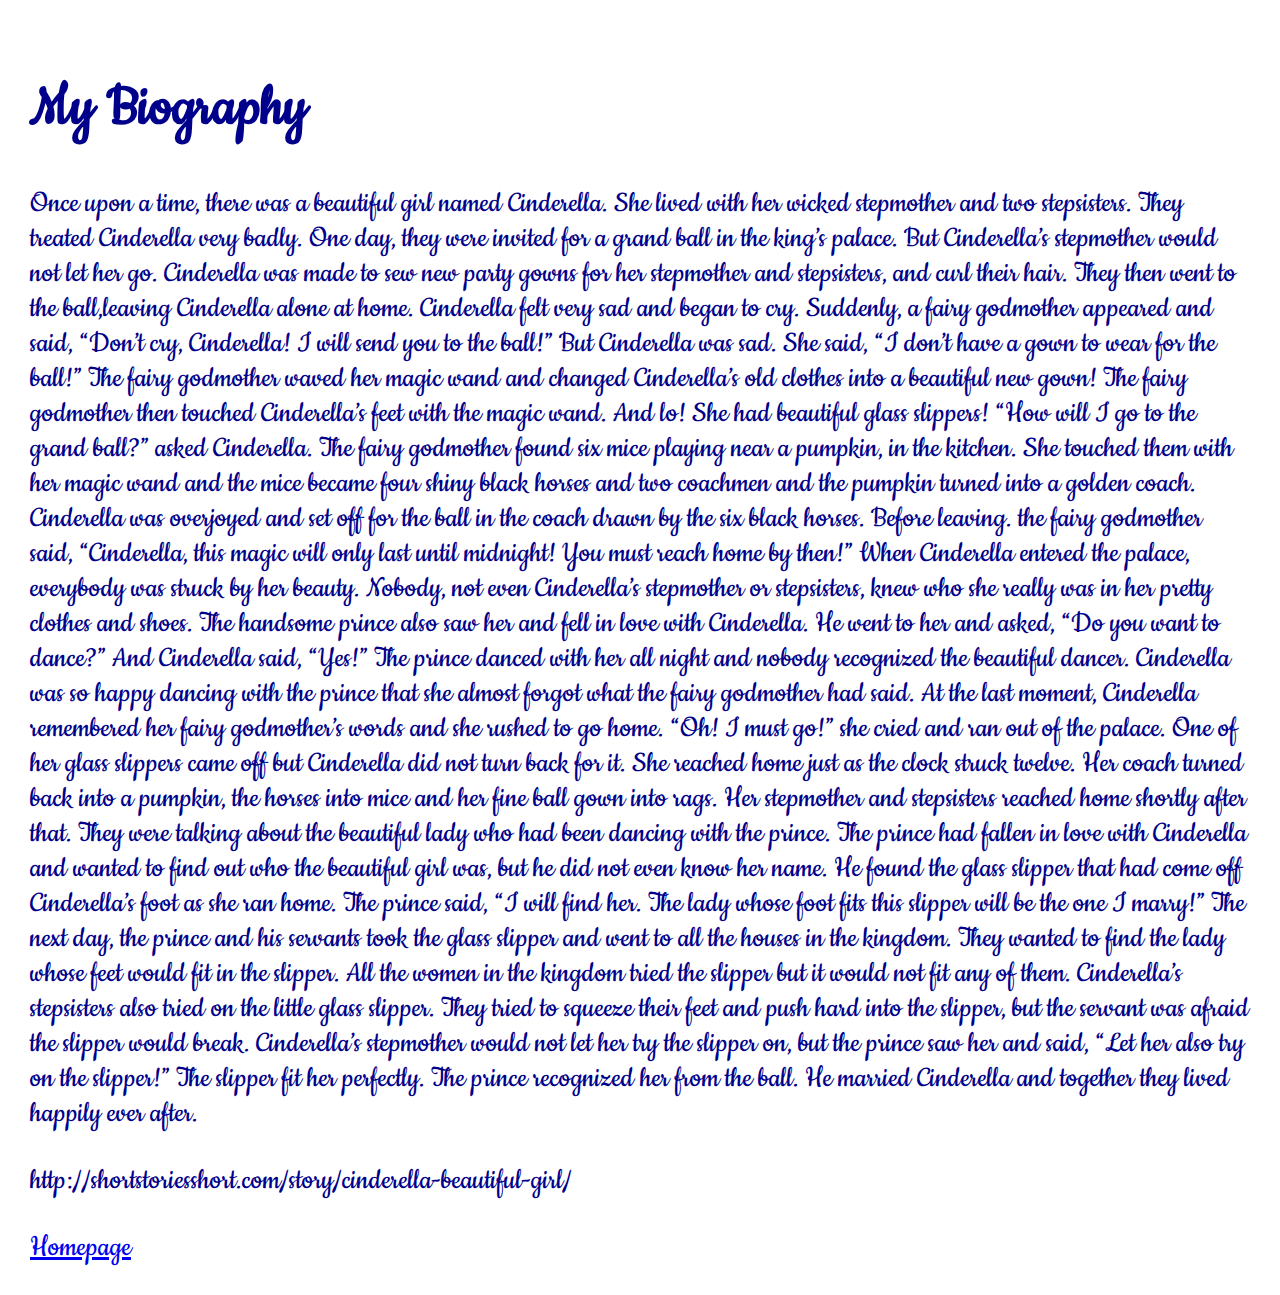
==== biography.html @ 0b269591 "Add files via upload" ====
<!DOCTYPE html>
<html>
	<head>
		<title> biography.html</title>
		<link href="https://fonts.googleapis.com/css?family=Cookie" rel="stylesheet">
		<link href="styles.css" rel="stylesheet">
	<head>
	
	<H1> My Biography </H1>
	
	<P> Once upon a time, there was a beautiful girl named Cinderella. She lived with her wicked stepmother and two stepsisters. They treated Cinderella very badly. One day, they were invited for a grand ball in the king’s palace. But Cinderella’s stepmother would not let her go. Cinderella was made to sew new party gowns for her stepmother and stepsisters, and curl their hair. They then went to the ball,leaving  Cinderella alone at home.
Cinderella felt very sad and began to cry. Suddenly, a fairy godmother appeared and said, “Don’t cry, Cinderella! I will send you to the ball!” But Cinderella was sad. She said, “I don’t have a gown to wear for the ball!” The fairy godmother waved her magic wand and changed Cinderella’s old clothes into a beautiful new gown! The fairy godmother then touched Cinderella’s feet with the magic wand. And lo! She had beautiful glass slippers! “How will I go to the grand ball?” asked Cinderella. The fairy godmother found six mice playing near a pumpkin, in the kitchen. She touched them with her magic wand and the mice became four shiny black horses and two coachmen and the pumpkin turned into a golden coach. Cinderella was overjoyed and set off for the ball in the coach drawn by the six black horses. Before leaving. the fairy godmother said, “Cinderella, this magic will only last until midnight! You must reach home by then!”
When Cinderella entered the palace, everybody was struck by her beauty. Nobody, not even Cinderella’s stepmother or stepsisters, knew who she really was in her pretty clothes and shoes. The handsome prince also saw her and fell in love with Cinderella. He went to her and asked, “Do you want to dance?” And Cinderella said, “Yes!” The prince danced with her all night and nobody recognized the beautiful dancer. Cinderella was so happy dancing with the prince that she almost forgot what the fairy godmother had said. At the last moment, Cinderella remembered her fairy godmother’s words and she rushed to go home. “Oh! I must go!” she cried and ran out of the palace. One of her glass slippers came off but Cinderella did not turn back for it. She reached home just as the clock struck twelve. Her coach turned back into a pumpkin, the horses into mice and her fine ball gown into rags. Her stepmother and stepsisters reached home shortly after that. They were talking about the beautiful lady who had been dancing with the prince.
The prince had fallen in love with Cinderella and wanted to find out who the beautiful girl was, but he did not even know her name. He found the glass slipper that had come off Cinderella’s foot as she ran home. The prince said, “I will find her. The lady whose foot fits this slipper will be the one I marry!” The next day, the prince and his servants took the glass slipper and went to all the houses in the kingdom. They wanted to find the lady whose feet would fit in the slipper. All the women in the kingdom tried the slipper but it would not fit any of them. Cinderella’s stepsisters also tried on the little glass slipper. They tried to squeeze their feet and push hard into the slipper, but the servant was afraid the slipper would break. Cinderella’s stepmother would not let her try the slipper on, but the prince saw her and said, “Let her also try on the slipper!” The slipper fit her perfectly. The prince recognized her from the ball. He married Cinderella and together they lived happily ever after.</P>

<p> http://shortstoriesshort.com/story/cinderella-beautiful-girl/ </P>
	
	<a href="index.html"> Homepage </a>
	
</html>
---- styles.css ----
h1 { color: darkblue }

body { 
	background: sliver;
	color: darkblue;
	font-size: 24pt;
	font-family: 'Cookie', cursive;
	padding: 10px;
	margin: 20px;
} 

nav li {
	display: inline-block;
	border: 2px solid black;
	background: white;
}

A href {
	border-style: outset;
	}
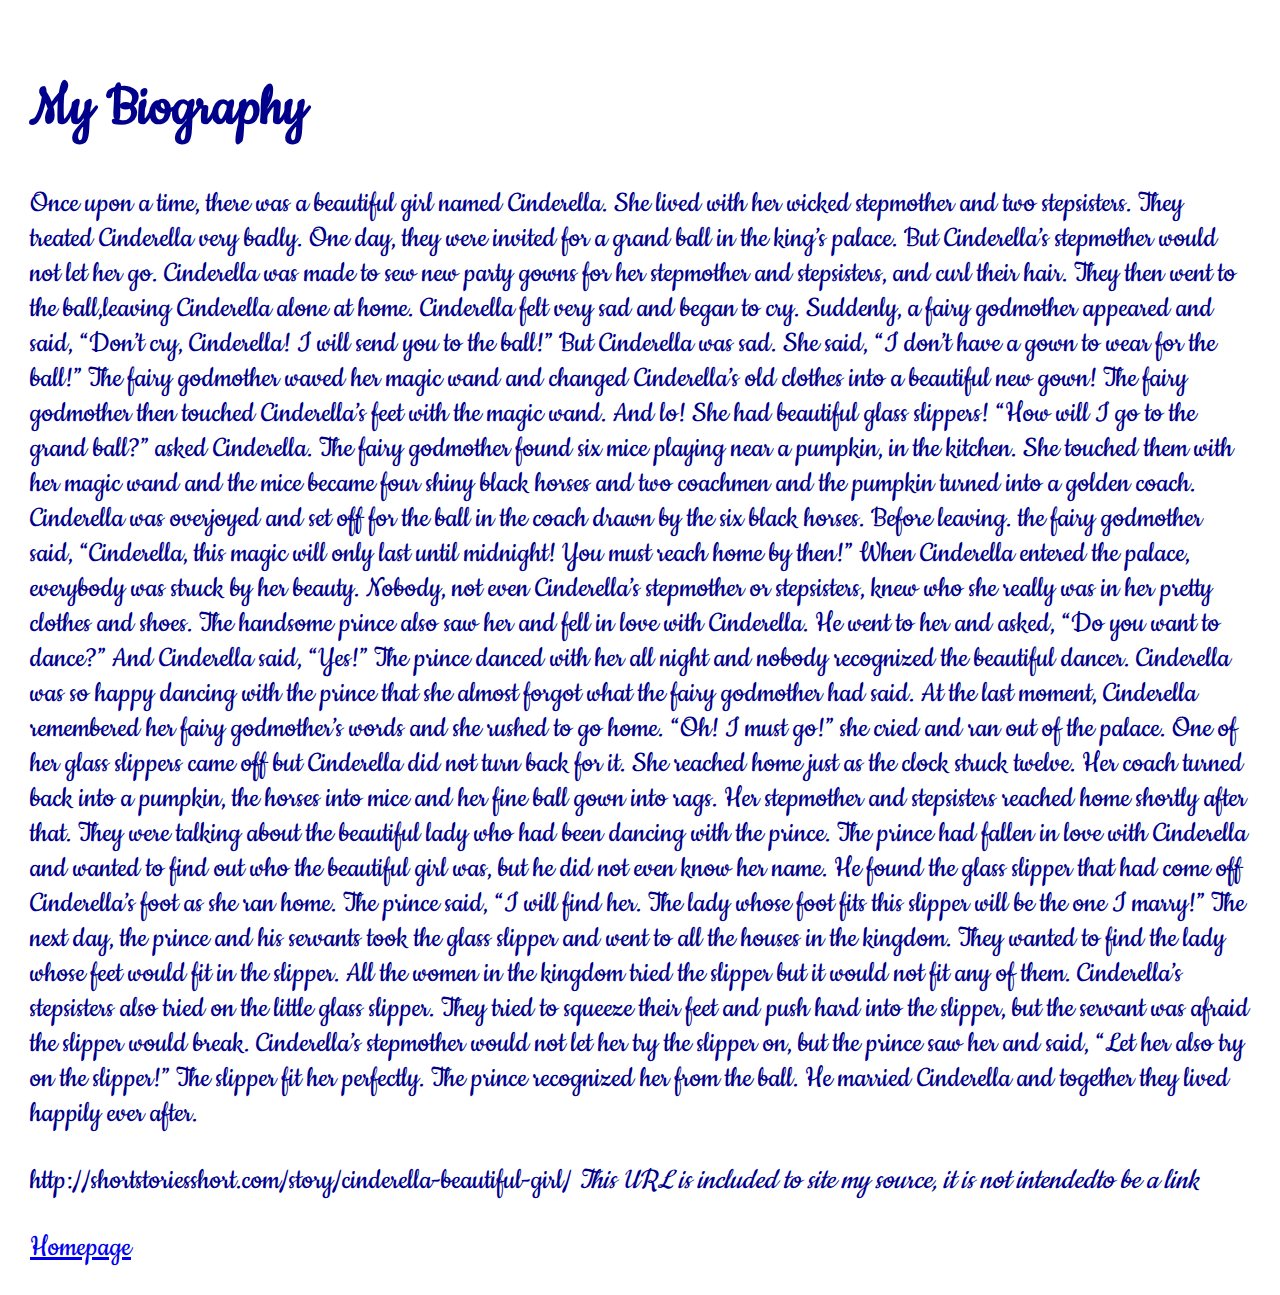
==== commit 18393fac: "Add files via upload" ====
--- a/biography.html
+++ b/biography.html
@@ -13,7 +13,8 @@
 When Cinderella entered the palace, everybody was struck by her beauty. Nobody, not even Cinderella’s stepmother or stepsisters, knew who she really was in her pretty clothes and shoes. The handsome prince also saw her and fell in love with Cinderella. He went to her and asked, “Do you want to dance?” And Cinderella said, “Yes!” The prince danced with her all night and nobody recognized the beautiful dancer. Cinderella was so happy dancing with the prince that she almost forgot what the fairy godmother had said. At the last moment, Cinderella remembered her fairy godmother’s words and she rushed to go home. “Oh! I must go!” she cried and ran out of the palace. One of her glass slippers came off but Cinderella did not turn back for it. She reached home just as the clock struck twelve. Her coach turned back into a pumpkin, the horses into mice and her fine ball gown into rags. Her stepmother and stepsisters reached home shortly after that. They were talking about the beautiful lady who had been dancing with the prince.
 The prince had fallen in love with Cinderella and wanted to find out who the beautiful girl was, but he did not even know her name. He found the glass slipper that had come off Cinderella’s foot as she ran home. The prince said, “I will find her. The lady whose foot fits this slipper will be the one I marry!” The next day, the prince and his servants took the glass slipper and went to all the houses in the kingdom. They wanted to find the lady whose feet would fit in the slipper. All the women in the kingdom tried the slipper but it would not fit any of them. Cinderella’s stepsisters also tried on the little glass slipper. They tried to squeeze their feet and push hard into the slipper, but the servant was afraid the slipper would break. Cinderella’s stepmother would not let her try the slipper on, but the prince saw her and said, “Let her also try on the slipper!” The slipper fit her perfectly. The prince recognized her from the ball. He married Cinderella and together they lived happily ever after.</P>
 
-<p> http://shortstoriesshort.com/story/cinderella-beautiful-girl/ </P>
+<P> http://shortstoriesshort.com/story/cinderella-beautiful-girl/ 
+<I>This URL is included to site my source, it is not intendedto be a link</I></P>
 	
 	<a href="index.html"> Homepage </a>
 	
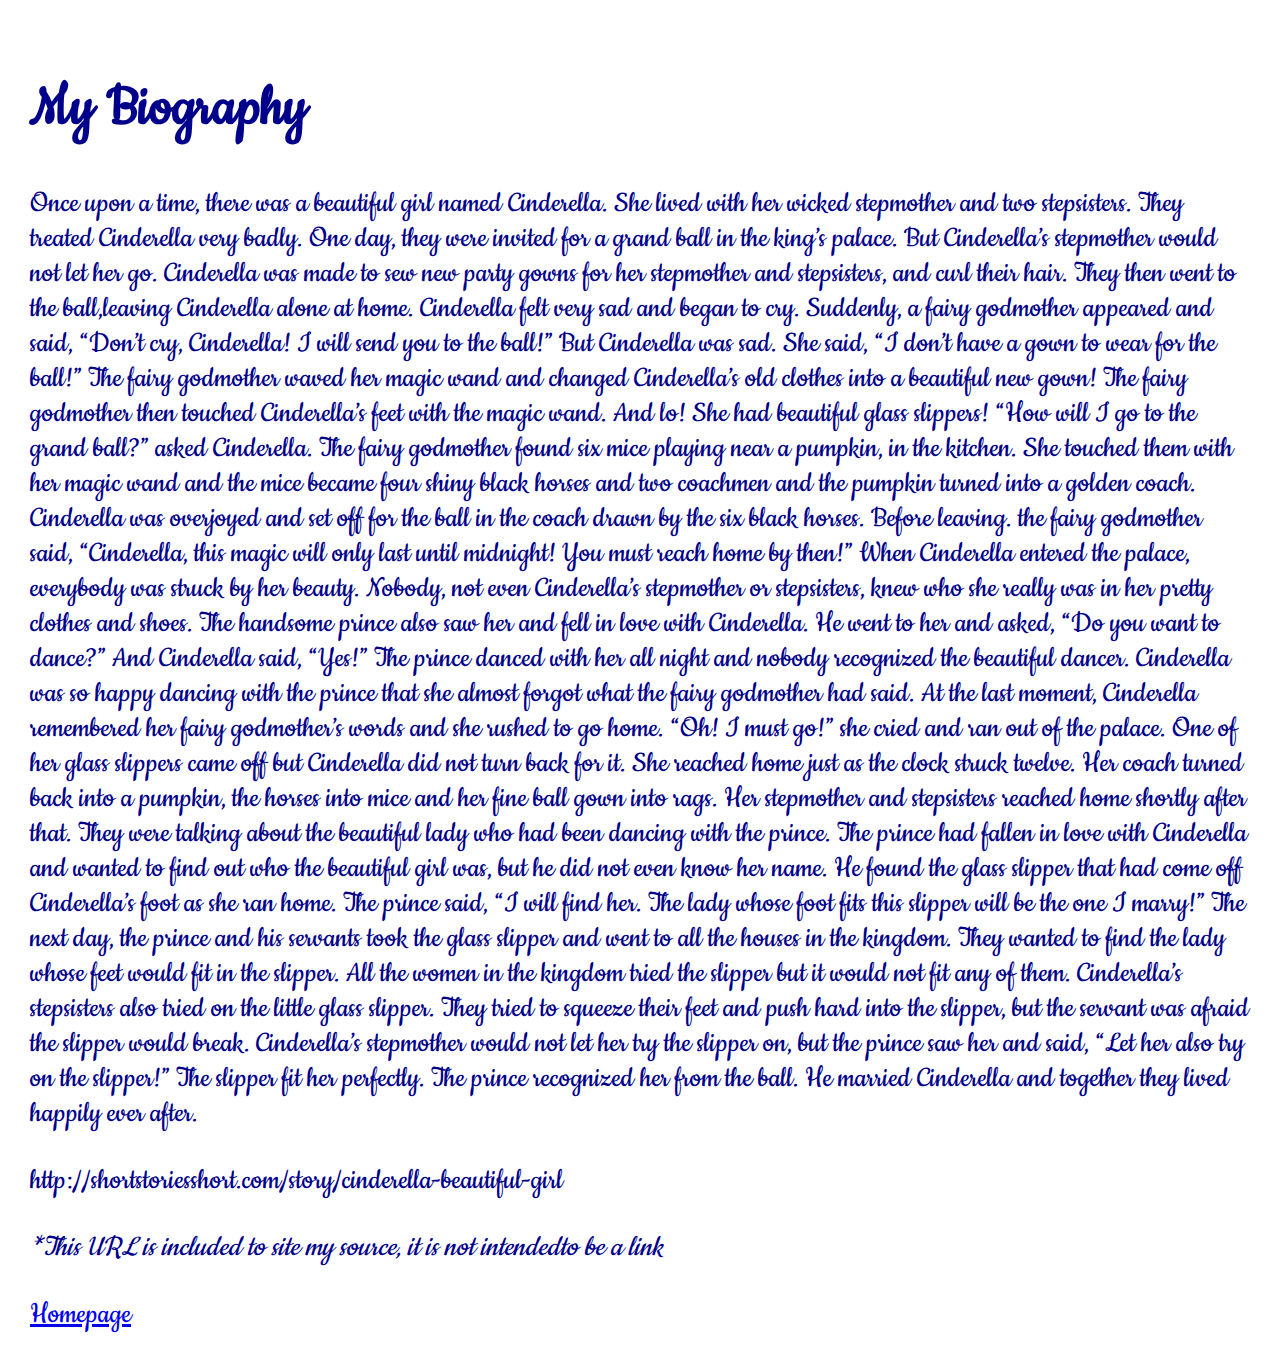
==== commit e039e0ba: "Add files via upload" ====
--- a/biography.html
+++ b/biography.html
@@ -13,8 +13,8 @@
 When Cinderella entered the palace, everybody was struck by her beauty. Nobody, not even Cinderella’s stepmother or stepsisters, knew who she really was in her pretty clothes and shoes. The handsome prince also saw her and fell in love with Cinderella. He went to her and asked, “Do you want to dance?” And Cinderella said, “Yes!” The prince danced with her all night and nobody recognized the beautiful dancer. Cinderella was so happy dancing with the prince that she almost forgot what the fairy godmother had said. At the last moment, Cinderella remembered her fairy godmother’s words and she rushed to go home. “Oh! I must go!” she cried and ran out of the palace. One of her glass slippers came off but Cinderella did not turn back for it. She reached home just as the clock struck twelve. Her coach turned back into a pumpkin, the horses into mice and her fine ball gown into rags. Her stepmother and stepsisters reached home shortly after that. They were talking about the beautiful lady who had been dancing with the prince.
 The prince had fallen in love with Cinderella and wanted to find out who the beautiful girl was, but he did not even know her name. He found the glass slipper that had come off Cinderella’s foot as she ran home. The prince said, “I will find her. The lady whose foot fits this slipper will be the one I marry!” The next day, the prince and his servants took the glass slipper and went to all the houses in the kingdom. They wanted to find the lady whose feet would fit in the slipper. All the women in the kingdom tried the slipper but it would not fit any of them. Cinderella’s stepsisters also tried on the little glass slipper. They tried to squeeze their feet and push hard into the slipper, but the servant was afraid the slipper would break. Cinderella’s stepmother would not let her try the slipper on, but the prince saw her and said, “Let her also try on the slipper!” The slipper fit her perfectly. The prince recognized her from the ball. He married Cinderella and together they lived happily ever after.</P>
 
-<P> http://shortstoriesshort.com/story/cinderella-beautiful-girl/ 
-<I>This URL is included to site my source, it is not intendedto be a link</I></P>
+<P> http://shortstoriesshort.com/story/cinderella-beautiful-girl</P> 
+<P><I>*This URL is included to site my source, it is not intendedto be a link</I></P>
 	
 	<a href="index.html"> Homepage </a>
 	
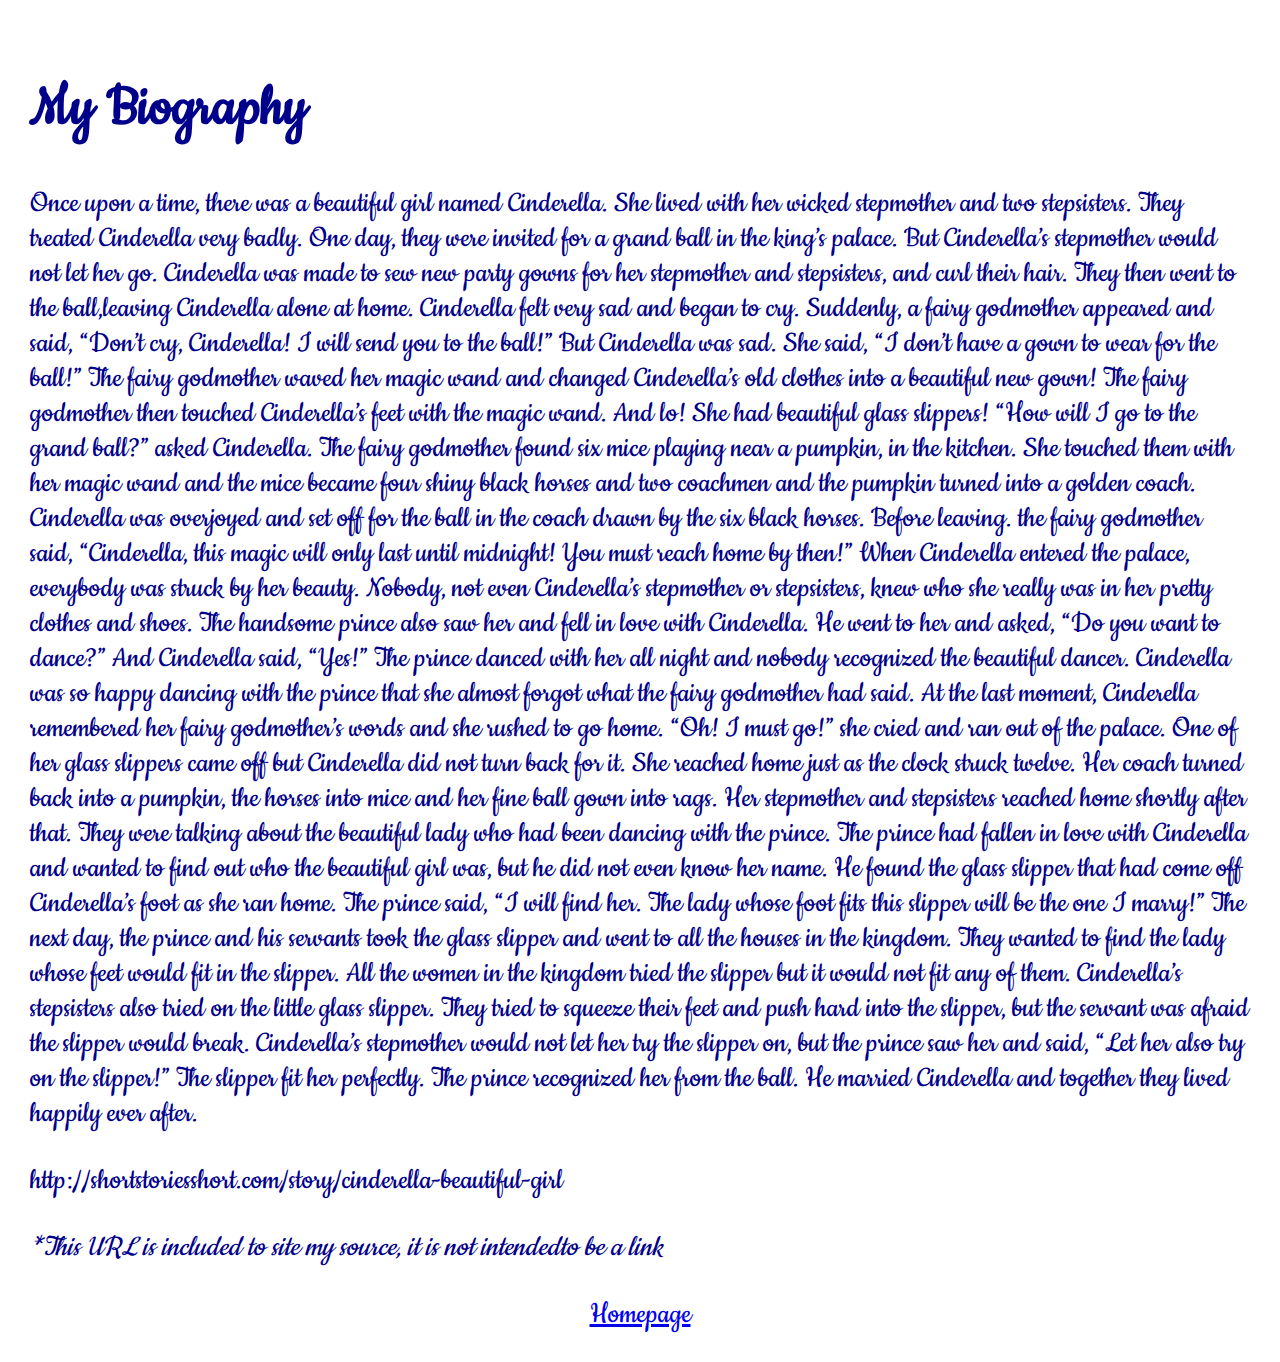
==== commit ec051899: "Add files via upload" ====
--- a/biography.html
+++ b/biography.html
@@ -16,6 +16,6 @@
 <P> http://shortstoriesshort.com/story/cinderella-beautiful-girl</P> 
 <P><I>*This URL is included to site my source, it is not intendedto be a link</I></P>
 	
-	<a href="index.html"> Homepage </a>
+	<center><a href="index.html"> Homepage </a></center>
 	
 </html>--- a/styles.css
+++ b/styles.css
@@ -15,6 +15,3 @@
 	background: white;
 }
 
-A href {
-	border-style: outset;
-	}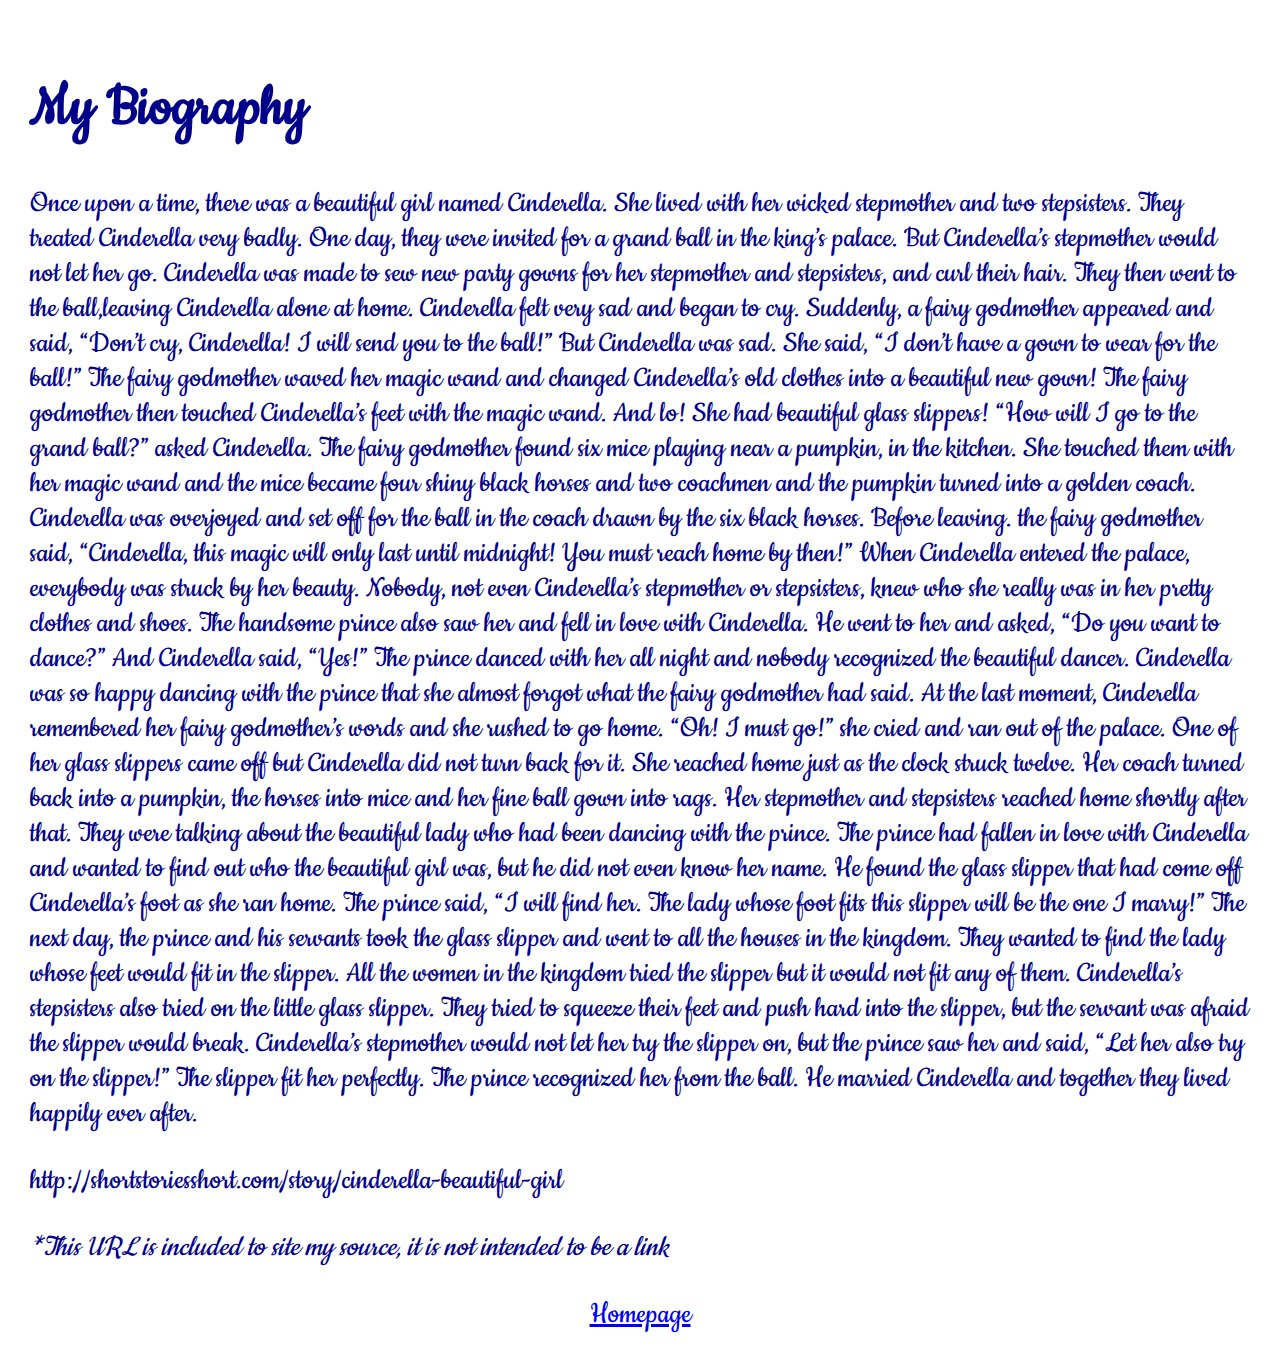
==== commit 32410528: "Add files via upload" ====
--- a/biography.html
+++ b/biography.html
@@ -14,7 +14,7 @@
 The prince had fallen in love with Cinderella and wanted to find out who the beautiful girl was, but he did not even know her name. He found the glass slipper that had come off Cinderella’s foot as she ran home. The prince said, “I will find her. The lady whose foot fits this slipper will be the one I marry!” The next day, the prince and his servants took the glass slipper and went to all the houses in the kingdom. They wanted to find the lady whose feet would fit in the slipper. All the women in the kingdom tried the slipper but it would not fit any of them. Cinderella’s stepsisters also tried on the little glass slipper. They tried to squeeze their feet and push hard into the slipper, but the servant was afraid the slipper would break. Cinderella’s stepmother would not let her try the slipper on, but the prince saw her and said, “Let her also try on the slipper!” The slipper fit her perfectly. The prince recognized her from the ball. He married Cinderella and together they lived happily ever after.</P>
 
 <P> http://shortstoriesshort.com/story/cinderella-beautiful-girl</P> 
-<P><I>*This URL is included to site my source, it is not intendedto be a link</I></P>
+<P><I>*This URL is included to site my source, it is not intended to be a link</I></P>
 	
 	<center><a href="index.html"> Homepage </a></center>
 	
